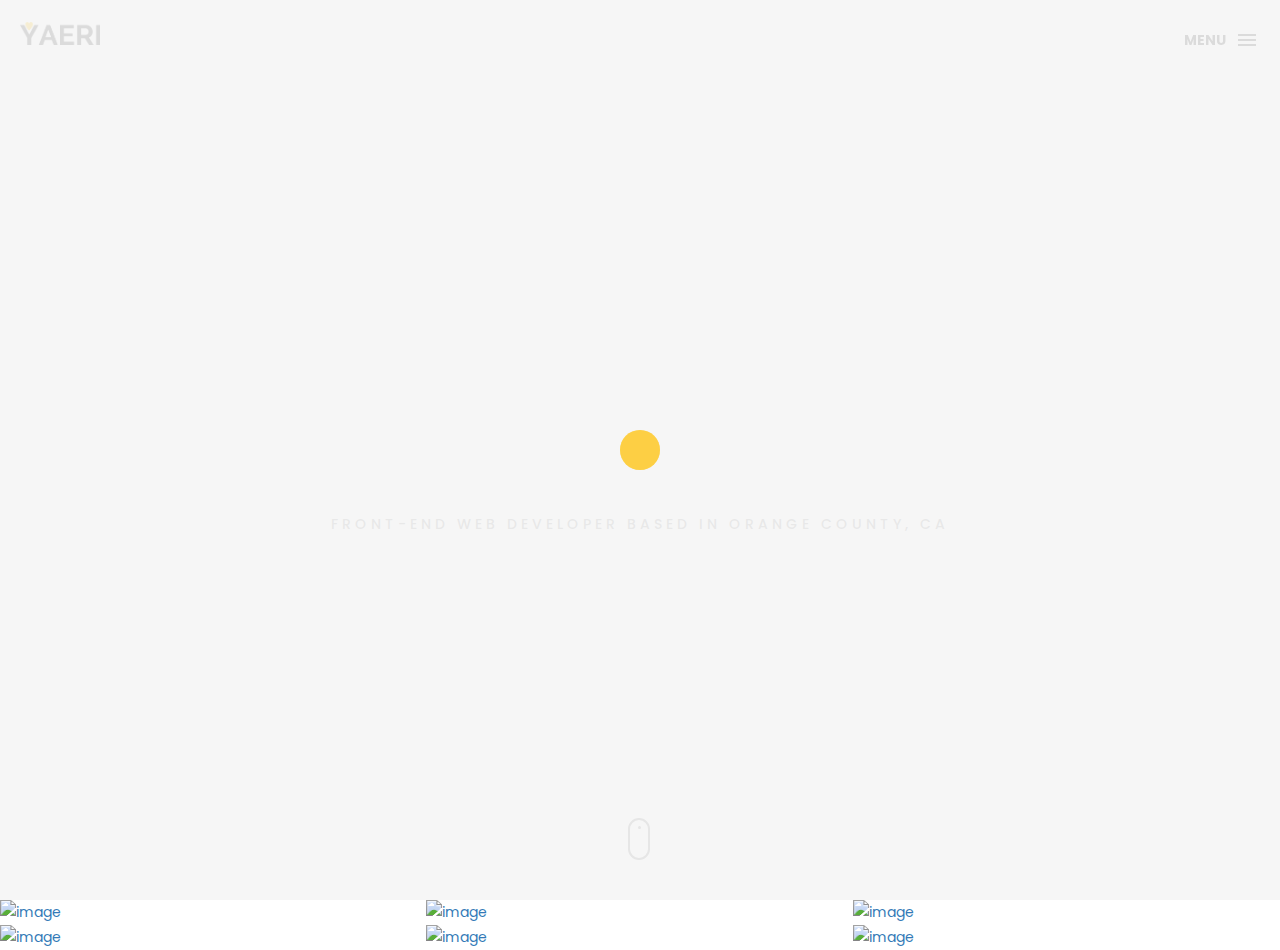
==== index.html @ 85a52a30 "about page added" ====
<!DOCTYPE html>
<html lang="en">

<head>
    <meta charset="utf-8">
    <meta http-equiv="X-UA-Compatible" content="IE=edge">
    <meta name="viewport" content="width=device-width, initial-scale=1">
    <!-- The above 3 meta tags *must* come first in the head; any other head content must come *after* these tags -->
    <title>P O R T F O L I O</title>
    <link rel="icon" href="img/fav.png" type="image/x-icon">

    <!-- Bootstrap -->
    <link href="css/bootstrap.min.css" rel="stylesheet">
    <link href="ionicons/css/ionicons.min.css" rel="stylesheet">

    <!-- main css -->
    <link href="css/style.css" rel="stylesheet">


    <!-- modernizr -->
    <script src="js/modernizr.js"></script>

    <!-- HTML5 shim and Respond.js for IE8 support of HTML5 elements and media queries -->
    <!-- WARNING: Respond.js doesn't work if you view the page via file:// -->
    <!--[if lt IE 9]>
      <script src="https://oss.maxcdn.com/html5shiv/3.7.2/html5shiv.min.js"></script>
      <script src="https://oss.maxcdn.com/respond/1.4.2/respond.min.js"></script>
    <![endif]-->
</head>

<body>

    <!-- Preloader -->
    <div id="preloader">
        <div class="pre-container">
            <div class="spinner">
                <div class="double-bounce1"></div>
                <div class="double-bounce2"></div>
            </div>
        </div>
    </div>
    <!-- end Preloader -->

    <div class="container-fluid">
        <!-- box header -->
        <header class="box-header">
            <div class="box-logo">
                <a href="index.html"><img src="img/logo.png" width="80" alt="Logo"></a>
            </div>
            <!-- box-nav -->
            <a class="box-primary-nav-trigger" href="#0">
                <span class="box-menu-text">Menu</span><span class="box-menu-icon"></span>
            </a>
            <!-- box-primary-nav-trigger -->
        </header>
        <!-- end box header -->

        <!-- nav -->
        <nav>
            <ul class="box-primary-nav">
                <li class="box-label">About me</li>

                <li><a href="index.html">Intro</a> <i class="ion-ios-circle-filled color"></i></li>
                <li><a href="about.html">About me</a></li>
                <li><a href="services.html">skills</a></li>
                <li><a href="portfolio.html">portfolio</a></li>
                <li><a href="contact.html">contact me</a></li>



                <li class="box-label">Follow me</li>

                <li class="box-social"><a href="https://www.linkedin.com/in/yaeri-lim-30314831/" target="_blank"><i class="ion-social-linkedin"></i></a></li>
                <li class="box-social"><a href="https://github.com/yaerilim" target="_blank"><i class="ion-social-github"></i></a></li>
            </ul>
        </nav>
        <!-- end nav -->

        <!-- box-intro -->
        <section class="box-intro">
            <div class="table-cell">
                <h1 class="box-headline letters rotate-2">
                    <span class="box-words-wrapper">
                        <b class="is-visible"> yaeri&nbsp;lim.</b>
                        <b>&nbsp;&nbsp;&nbsp;&nbsp;coding.</b>
                        <b>javascript.</b>
                    </span>
		        </h1>
                <h5>Front-end web developer based in Orange County, CA</h5>
            </div>

            <div class="mouse">
                <div class="scroll"></div>
            </div>
        </section>
        <!-- end box-intro -->
    </div>

    <!-- portfolio div -->
    <div class="portfolio-div">
        <div class="portfolio">
            <div class="no-padding portfolio_container">
                <!-- single work -->
                <div class="col-md-4 col-sm-12  fashion logo">
                    <a href="single-project.html" class="portfolio_item">
                        <img src="http://placehold.it/1000x1000" alt="image" class="img-responsive" />
                        <div class="portfolio_item_hover">
                            <div class="portfolio-border clearfix">
                                <div class="item_info">
                                    <span>Mockups in seconds</span>
                                    <em>Fashion / Logo</em>
                                </div>
                            </div>
                        </div>
                    </a>
                </div>
                <!-- end single work -->

                <!-- single work -->
                <div class="col-md-4 col-sm-12 ads graphics">
                    <a href="single-project.html" class="portfolio_item">
                        <img src="http://placehold.it/1000x1000" alt="image" class="img-responsive" />
                        <div class="portfolio_item_hover">
                            <div class="portfolio-border clearfix">
                                <div class="item_info">
                                    <span>Floating mockups</span>
                                    <em>Ads / Graphics</em>
                                </div>
                            </div>
                        </div>
                    </a>
                </div>
                <!-- end single work -->

                <!-- single work -->
                <div class="col-md-4 col-sm-12 photography">
                    <a href="single-project.html" class="portfolio_item">
                        <img src="http://placehold.it/1000x1000" alt="image" class="img-responsive" />
                        <div class="portfolio_item_hover">
                            <div class="portfolio-border clearfix">
                                <div class="item_info">
                                    <span>Photorealistic smartwatch</span>
                                    <em>Photography</em>
                                </div>
                            </div>
                        </div>
                    </a>
                </div>
                <!-- end single work -->

                <!-- single work -->
                <div class="col-md-4 col-sm-12 fashion ads">
                    <a href="single-project.html" class="portfolio_item">
                        <img src="http://placehold.it/1000x1000" alt="image" class="img-responsive" />
                        <div class="portfolio_item_hover">
                            <div class="portfolio-border clearfix">
                                <div class="item_info">
                                    <span>Held by hands</span>
                                    <em>Fashion / Ads</em>
                                </div>
                            </div>
                        </div>
                    </a>
                </div>
                <!-- end single work -->

                <!-- single work -->
                <div class="col-md-4 col-sm-12 graphics ads">
                    <a href="single-project.html" class="portfolio_item">
                        <img src="http://placehold.it/1000x1000" alt="image" class="img-responsive" />
                        <div class="portfolio_item_hover">
                            <div class="portfolio-border clearfix">
                                <div class="item_info">
                                    <span>Mobile devices</span>
                                    <em>Graphics / Ads</em>
                                </div>
                            </div>
                        </div>
                    </a>
                </div>
                <!-- end single work -->

                <!-- single work -->
                <div class="col-md-4 col-sm-12 photography">
                    <a href="single-project.html" class="portfolio_item">
                        <img src="http://placehold.it/1000x1000" alt="image" class="img-responsive" />
                        <div class="portfolio_item_hover">
                            <div class="portfolio-border clearfix">
                                <div class="item_info">
                                    <span>Photorealistic smartwatch</span>
                                    <em>Photography</em>
                                </div>
                            </div>
                        </div>
                    </a>
                </div>
                <!-- end single work -->
            </div>
            <!-- end portfolio_container -->
        </div>
        <!-- portfolio -->
    </div>
    <!-- end portfolio div -->



    <!-- back to top -->
    <a href="#0" class="cd-top"><i class="ion-android-arrow-up"></i></a>
    <!-- end back to top -->



    <!-- jQuery -->
    <script src="js/jquery-2.1.1.js"></script>
    <!--  plugins -->
    <script src="js/bootstrap.min.js"></script>
    <script src="js/menu.js"></script>
    <script src="js/animated-headline.js"></script>
    <script src="js/isotope.pkgd.min.js"></script>


    <!--  custom script -->
    <script src="js/custom.js"></script>

</body>

</html>
---- css/style.css ----
/*
* Box Theme
* Created by : Ahmed Eissa
* website : www.ahmedessa.net
* behance : https://www.behance.net/3essa
*/


/* Table of Content
==================================================
	- Google fonts & font family -
	- General -
    - typography -
    - Preloader -
	- Header -
    - box intro section -
    - Portfoilo section -
    - Footer -
    - About page -
    - Services page -
    - contact page -
    - Portfolio single page -
    - Responsive media queries -
*/


/* Google fonts & font family
==================================================*/

@import url(https://fonts.googleapis.com/css?family=Poppins:400,500,600,700);

/* General
==================================================*/

html,
body {
    height: 100%;
    font-family: 'Poppins', sans-serif;
    line-height: 1.8;
    color: #999
}

.no-padding {
    padding-left: 0;
    padding-right: 0;
}

.no-padding [class^="col-"] {
    padding-left: 0;
    padding-right: 0;
}

.main-container {
    padding: 100px 0;
}

.center {
    text-align: center;
}

a {
    -webkit-transition: all .3s;
    transition: all .3s
}

.uppercase {
    text-transform: uppercase;
}

.h-30 {
    height: 30px
}

.h-10 {
    height: 10px
}

.color {
    color: #ffbf00;
    font-size: 11px;
}


/* typography
==================================================*/

h1 {
    color: #393939;
    font-size: 60px;
    text-transform: uppercase;
}

h3 {
    color: #393939;
}

h5 {
    color: #ffbf00;
}


/* preloader
==================================================*/

#preloader {
    position: fixed;
    top: 0;
    left: 0;
    right: 0;
    bottom: 0;
    background-color: #f5f5f5;
    /* change if the mask should be a color other than white */
    z-index: 1000;
    /* makes sure it stays on top */
}

.pre-container {
    position: absolute;
    left: 50%;
    top: 50%;
    bottom: auto;
    right: auto;
    -webkit-transform: translateX(-50%) translateY(-50%);
    transform: translateX(-50%) translateY(-50%);
    text-align: center;
}

.spinner {
    width: 40px;
    height: 40px;
    position: relative;
    margin: 100px auto;
}

.double-bounce1,
.double-bounce2 {
    width: 100%;
    height: 100%;
    border-radius: 50%;
    background-color: #ffbf00;
    opacity: 0.6;
    position: absolute;
    top: 0;
    left: 0;
    -webkit-animation: bounce 2.0s infinite ease-in-out;
    animation: bounce 2.0s infinite ease-in-out;
}

.double-bounce2 {
    -webkit-animation-delay: -1.0s;
    animation-delay: -1.0s;
}

@-webkit-keyframes bounce {
    0%,
    100% {
        -webkit-transform: scale(0.0)
    }
    50% {
        -webkit-transform: scale(1.0)
    }
}

@keyframes bounce {
    0%,
    100% {
        transform: scale(0.0);
        -webkit-transform: scale(0.0);
    }
    50% {
        transform: scale(1.0);
        -webkit-transform: scale(1.0);
    }
}


/* headr
==================================================*/

.box-header {
    position: absolute;
    top: 0;
    left: 0;
    background: rgba(255, 255, 255, 0.95);
    height: 50px;
    width: 100%;
    z-index: 3;
    box-shadow: 0 1px 2px rgba(0, 0, 0, 0.3);
    -webkit-font-smoothing: antialiased;
    -moz-osx-font-smoothing: grayscale;
}

.box-header {
    height: 80px;
    background: transparent;
    box-shadow: none;
}

.box-header {
    -webkit-transition: background-color 0.3s;
    transition: background-color 0.3s;
    -webkit-transform: translate3d(0, 0, 0);
    transform: translate3d(0, 0, 0);
    -webkit-backface-visibility: hidden;
    backface-visibility: hidden;
}

.box-header.is-fixed {
    position: fixed;
    top: -80px;
    background-color: rgba(255, 255, 255, 0.96);
    -webkit-transition: -webkit-transform 0.3s;
    transition: -webkit-transform 0.3s;
    transition: transform 0.3s;
    transition: transform 0.3s, -webkit-transform 0.3s;
}

.box-header.is-visible {
    -webkit-transform: translate3d(0, 100%, 0);
    transform: translate3d(0, 100%, 0);
}

.box-header.menu-is-open {
    background-color: rgba(255, 255, 255, 0.96);
}

.box-logo {
    display: block;
    padding: 20px;
}

.box-primary-nav-trigger {
    position: absolute;
    right: 0;
    top: 0;
    height: 100%;
    width: 50px;
    background-color: #fff;
}

.box-primary-nav-trigger .box-menu-text {
    color: #393939;
    text-transform: uppercase;
    font-weight: 700;
    display: none;
}

.box-primary-nav-trigger .box-menu-icon {
    display: inline-block;
    position: absolute;
    left: 50%;
    top: 50%;
    bottom: auto;
    right: auto;
    -webkit-transform: translateX(-50%) translateY(-50%);
    transform: translateX(-50%) translateY(-50%);
    width: 18px;
    height: 2px;
    background-color: #393939;
    -webkit-transition: background-color 0.3s;
    transition: background-color 0.3s;
    list-style: none;
}

.box-primary-nav-trigger .box-menu-icon::before,
.box-primary-nav-trigger .box-menu-icon:after {
    content: '';
    width: 100%;
    height: 100%;
    position: absolute;
    background-color: #393939;
    right: 0;
    -webkit-transition: -webkit-transform .3s, top .3s, background-color 0s;
    -webkit-transition: top .3s, background-color 0s, -webkit-transform .3s;
    transition: top .3s, background-color 0s, -webkit-transform .3s;
    transition: transform .3s, top .3s, background-color 0s;
    transition: transform .3s, top .3s, background-color 0s, -webkit-transform .3s;
}

.box-primary-nav-trigger .box-menu-icon::before {
    top: -5px;
}

.box-primary-nav-trigger .box-menu-icon::after {
    top: 5px;
}

.box-primary-nav-trigger .box-menu-icon.is-clicked {
    background-color: rgba(255, 255, 255, 0);
}

.box-primary-nav-trigger .box-menu-icon.is-clicked::before,
.box-primary-nav-trigger .box-menu-icon.is-clicked::after {
    background-color: 393939;
}

.box-primary-nav-trigger .box-menu-icon.is-clicked::before {
    top: 0;
    -webkit-transform: rotate(135deg);
    transform: rotate(135deg);
}

.box-primary-nav-trigger .box-menu-icon.is-clicked::after {
    top: 0;
    -webkit-transform: rotate(225deg);
    transform: rotate(225deg);
}

.box-primary-nav-trigger {
    width: 100px;
    padding-left: 1em;
    background-color: transparent;
    height: 30px;
    line-height: 30px;
    right: 10px;
    top: 50%;
    bottom: auto;
    -webkit-transform: translateY(-50%);
    transform: translateY(-50%);
}

.box-primary-nav-trigger .box-menu-text {
    display: inline-block;
}

.box-primary-nav-trigger .box-menu-icon {
    left: auto;
    right: 1em;
    -webkit-transform: translateX(0) translateY(-50%);
    transform: translateX(0) translateY(-50%);
}

.box-primary-nav {
    position: fixed;
    left: 0;
    top: 0;
    height: 100%;
    width: 100%;
    background: rgba(0, 0, 0, 0.96);
    z-index: 2;
    text-align: center;
    padding: 50px 0;
    -webkit-backface-visibility: hidden;
    backface-visibility: hidden;
    overflow: auto;
    -webkit-overflow-scrolling: touch;
    -webkit-transform: translateY(-100%);
    transform: translateY(-100%);
    -webkit-transition-property: -webkit-transform;
    transition-property: -webkit-transform;
    transition-property: transform;
    transition-property: transform, -webkit-transform;
    -webkit-transition-duration: 0.4s;
    transition-duration: 0.4s;
    list-style: none;
}

.box-primary-nav li {
    font-size: 22px;
    font-size: 1.375rem;
    font-weight: 300;
    -webkit-font-smoothing: antialiased;
    -moz-osx-font-smoothing: grayscale;
    margin: .2em 0;
    text-transform: capitalize;
}

.box-primary-nav a {
    display: inline-block;
    padding: .4em 1em;
    border-radius: 0.25em;
    -webkit-transition: all 0.2s;
    transition: all 0.2s;
    color: #fff;
    text-decoration: none;
    font-weight: bold;
}
.box-primary-nav a:focus {
    outline: none;
}

.no-touch .box-primary-nav a:hover {
    text-decoration: none;
    color: #ddd;
}

.box-primary-nav .box-label {
    color: #ffbf00;
    text-transform: uppercase;
    font-weight: 700;
    font-size: 17px;
    margin: 2.4em 0 .8em;
}

.box-primary-nav .box-social {
    display: inline-block;
    margin: 10px .4em;
}

.box-primary-nav .box-social a {
    width: 30px;
    height: 30px;
    padding: 0;
    font-size: 30px
}

.box-primary-nav.is-visible {
    -webkit-transform: translateY(0);
    transform: translateY(0);
}

.box-primary-nav {
    padding: 150px 0 0;
}

.box-primary-nav li {
    font-size: 18px;
}


/* box-intro
==================================================*/

.box-intro {
    text-align: center;
    display: table;
    height: 100vh;
    width: 100%;
}

.box-intro .table-cell {
    display: table-cell;
    vertical-align: middle;
}

.box-intro em {
    font-style: normal;
    text-transform: uppercase
}

b i:last-child {
    color: #ffbf00 !important;
}

.box-intro h5 {
    letter-spacing: 4px;
    text-transform: uppercase;
    color: #999;
    line-height: 1.7
}


/* mouse effect */

.mouse {
    position: absolute;
    width: 22px;
    height: 42px;
    bottom: 40px;
    left: 50%;
    margin-left: -12px;
    border-radius: 15px;
    border: 2px solid #888;
    -webkit-animation: intro 1s;
    animation: intro 1s;
}

.scroll {
    display: block;
    width: 3px;
    height: 3px;
    margin: 6px auto;
    border-radius: 4px;
    background: #888;
    -webkit-animation: finger 2s infinite;
    animation: finger 2s infinite;
}

@-webkit-keyframes intro {
    0% {
        opacity: 0;
        -webkit-transform: translateY(40px);
        transform: translateY(40px);
    }
    100% {
        opacity: 1;
        -webkit-transform: translateY(0);
        transform: translateY(0);
    }
}

@keyframes intro {
    0% {
        opacity: 0;
        -webkit-transform: translateY(40px);
        transform: translateY(40px);
    }
    100% {
        opacity: 1;
        -webkit-transform: translateY(0);
        transform: translateY(0);
    }
}

@-webkit-keyframes finger {
    0% {
        opacity: 1;
    }
    100% {
        opacity: 0;
        -webkit-transform: translateY(20px);
        transform: translateY(20px);
    }
}

@keyframes finger {
    0% {
        opacity: 1;
    }
    100% {
        opacity: 0;
        -webkit-transform: translateY(20px);
        transform: translateY(20px);
    }
}


/* text rotate */

.box-headline {
    font-size: 130px;
    line-height: 1.0;
}

.box-words-wrapper {
    display: inline-block;
    position: relative;
}

.box-words-wrapper b {
    display: inline-block;
    position: absolute;
    white-space: nowrap;
    left: 0;
    top: 0;
}

.box-words-wrapper b.is-visible {
    position: relative;
}

.no-js .box-words-wrapper b {
    opacity: 0;
}

.no-js .box-words-wrapper b.is-visible {
    opacity: 1;
}

.box-headline.rotate-2 .box-words-wrapper {
    -webkit-perspective: 300px;
    perspective: 300px;
}

.box-headline.rotate-2 i,
.box-headline.rotate-2 em {
    display: inline-block;
    -webkit-backface-visibility: hidden;
    backface-visibility: hidden;
}

.box-headline.rotate-2 b {
    opacity: 0;
}

.box-headline.rotate-2 i {
    -webkit-transform-style: preserve-3d;
    transform-style: preserve-3d;
    -webkit-transform: translateZ(-20px) rotateX(90deg);
    transform: translateZ(-20px) rotateX(90deg);
    opacity: 0;
}

.is-visible .box-headline.rotate-2 i {
    opacity: 1;
}

.box-headline.rotate-2 i.in {
    -webkit-animation: box-rotate-2-in 0.4s forwards;
    animation: box-rotate-2-in 0.4s forwards;
}

.box-headline.rotate-2 i.out {
    -webkit-animation: box-rotate-2-out 0.4s forwards;
    animation: box-rotate-2-out 0.4s forwards;
}

.box-headline.rotate-2 em {
    -webkit-transform: translateZ(20px);
    transform: translateZ(20px);
}

.no-csstransitions .box-headline.rotate-2 i {
    -webkit-transform: rotateX(0deg);
    transform: rotateX(0deg);
    opacity: 0;
}

.no-csstransitions .box-headline.rotate-2 i em {
    -webkit-transform: scale(1);
    transform: scale(1);
}

.no-csstransitions .box-headline.rotate-2 .is-visible i {
    opacity: 1;
}

@-webkit-keyframes box-rotate-2-in {
    0% {
        opacity: 0;
        -webkit-transform: translateZ(-20px) rotateX(90deg);
    }
    60% {
        opacity: 1;
        -webkit-transform: translateZ(-20px) rotateX(-10deg);
    }
    100% {
        opacity: 1;
        -webkit-transform: translateZ(-20px) rotateX(0deg);
    }
}

@keyframes box-rotate-2-in {
    0% {
        opacity: 0;
        -webkit-transform: translateZ(-20px) rotateX(90deg);
        transform: translateZ(-20px) rotateX(90deg);
    }
    60% {
        opacity: 1;
        -webkit-transform: translateZ(-20px) rotateX(-10deg);
        transform: translateZ(-20px) rotateX(-10deg);
    }
    100% {
        opacity: 1;
        -webkit-transform: translateZ(-20px) rotateX(0deg);
        transform: translateZ(-20px) rotateX(0deg);
    }
}

@-webkit-keyframes box-rotate-2-out {
    0% {
        opacity: 1;
        -webkit-transform: translateZ(-20px) rotateX(0);
    }
    60% {
        opacity: 0;
        -webkit-transform: translateZ(-20px) rotateX(-100deg);
    }
    100% {
        opacity: 0;
        -webkit-transform: translateZ(-20px) rotateX(-90deg);
    }
}

@keyframes box-rotate-2-out {
    0% {
        opacity: 1;
        -webkit-transform: translateZ(-20px) rotateX(0);
        transform: translateZ(-20px) rotateX(0);
    }
    60% {
        opacity: 0;
        -webkit-transform: translateZ(-20px) rotateX(-100deg);
        transform: translateZ(-20px) rotateX(-100deg);
    }
    100% {
        opacity: 0;
        -webkit-transform: translateZ(-20px) rotateX(-90deg);
        transform: translateZ(-20px) rotateX(-90deg);
    }
}


/* portfolio section
==================================================*/

.portfolio .categories-grid span {
    font-size: 30px;
    margin-bottom: 30px;
    display: inline-block;
}

.portfolio .categories-grid .categories ul li {
    list-style: none;
    margin: 20px 0;
}

.portfolio .categories-grid .categories ul li a {
    display: inline-block;
    color: #60606e;
    padding: 0 10px;
    margin: 0 10px;
    -webkit-transition: all .2s ease-in-out .2s;
    transition: all .2s ease-in-out .2s;
}

.portfolio .categories-grid .categories ul li a:hover,
.portfolio .categories-grid .categories ul li a:focus {
    text-decoration: none;
}

.portfolio .categories-grid .categories ul li a.active {
    margin-left: 0;
    background-color: #ffbf00;
    padding: 0px 20px;
    color: white;
    border-radius: 25px;
    text-decoration: none;
}

.portfolio_filter {
    padding-left: 0;
}

.portfolio_item {
    position: relative;
    overflow: hidden;
    display: block;
}

.portfolio_item .portfolio_item_hover {
    position: absolute;
    top: 0px;
    left: 0px;
    height: 100%;
    width: 100%;
    background-color: rgba(0, 0, 0, .8);
    -webkit-transform: translate(-100%);
    transform: translate(-100%);
    opacity: 0;
    -webkit-transition: all .2s ease-in-out;
    transition: all .2s ease-in-out;
}

.portfolio_item .portfolio_item_hover .item_info {
    text-align: center;
    position: absolute;
    top: 50%;
    left: 50%;
    -webkit-transform: translate(-50%, -50%);
    transform: translate(-50%, -50%);
    padding: 10px;
    width: 100%;
    font-weight: bold;
}

.portfolio_item .portfolio_item_hover .item_info span {
    display: block;
    color: #fff;
    font-size: 18px;
    -webkit-transform: translateX(-100px);
    transform: translateX(-100px);
    -webkit-transition: all .2s ease-in-out .2s;
    transition: all .2s ease-in-out .2s;
    opacity: 0;
}

.portfolio_item .portfolio_item_hover .item_info em {
    font-style: normal;
    display: inline-block;
    background-color: #ffbf00;
    padding: 5px 20px;
    border-radius: 25px;
    color: #333;
    margin-top: 10px;
    -webkit-transform: translateX(-100px);
    transform: translateX(-100px);
    -webkit-transition: all .3s ease-in-out .3s;
    transition: all .3s ease-in-out .3s;
    opacity: 0;
    font-size: 10px;
    letter-spacing: 2px;
}

.portfolio_item:hover .portfolio_item_hover {
    opacity: 1;
    -webkit-transform: translateX(0);
    transform: translateX(0);
}

.portfolio_item:hover .item_info em,
.portfolio_item:hover .item_info span {
    opacity: 1;
    -webkit-transform: translateX(0);
    transform: translateX(0);
}

.portfolio .categories-grid .categories ul li {
    float: left;
}

.portfolio .categories-grid .categories ul li a {
    padding: 0 10px;
    -webkit-transition: all .2s ease-in-out .2s;
    transition: all .2s ease-in-out .2s;
}

.portfolio_filter {
    padding-left: 0;
    display: inline-block;
    margin: 0 auto;
    text-align: center;
    margin-bottom: 50px;
}

.portfolio-inner {
    padding-bottom: 0 !important;
    padding-top: 55px;
}


/* footer
==================================================*/

footer {
    padding: 30px 0;
    text-align: center;
    background: #f5f5f5
}

.copyright {
    color: #ccc;
    margin-bottom: 0;
}

footer img {
    margin: 0 auto;
}


/* backto top
==================================================*/

.cd-top {
    display: inline-block;
    height: 40px;
    width: 40px;
    position: fixed;
    bottom: 20px;
    line-height: 40px;
    font-size: 20px;
    right: 10px;
    text-align: center;
    color: #fff;
    background: rgba(255, 191, 0, 0.8);
    visibility: hidden;
    opacity: 0;
    -webkit-transition: opacity .3s 0s, visibility 0s .3s;
    transition: opacity .3s 0s, visibility 0s .3s;
}

.cd-top.cd-is-visible,
.cd-top.cd-fade-out,
.no-touch .cd-top:hover {
    -webkit-transition: opacity .3s 0s, visibility 0s 0s;
    transition: opacity .3s 0s, visibility 0s 0s;
}

.cd-top.cd-is-visible {
    /* the button becomes visible */
    visibility: visible;
    opacity: 1;
}

.cd-top.cd-fade-out {
    opacity: .5;
}

.no-touch .cd-top:hover,
.no-touch .cd-top:focus {
    background-color: #ffbf00;
    opacity: 1;
    color: #fff;
}


/* About page
==================================================*/

.top-bar {
    color: #333;
    padding: 150px 0 150px;
    background: -webkit-linear-gradient( rgba(255, 255, 255, .8), rgba(255, 255, 255, .8)), url(../img/01.jpg);
    background: linear-gradient( rgba(255, 255, 255, .8), rgba(255, 255, 255, .8)), url(../img/01.jpg);
    background-size: cover;
    background-attachment: fixed;
    background-position: center center;
    text-align: center;
}

.top-bar h1 {
    font-size: 60px;
    text-transform: uppercase;
    font-weight: 700;
    color: #999;
    line-height: 50px;
}

.top-bar p {
    font-size: 15px;
    text-transform: uppercase;
    font-weight: 500;
    color: #777;
}

.top-bar p a {
    color: #777;
}

.top-bar p a:hover,
.top-bar p a:focus {
    color: #555;
    text-decoration: none;
}

.social-ul {
    list-style: none;
    display: inline-block;
    padding-left: 0;
}

.social-ul li {
    margin: 0 10px;
    float: left;
}

.social-ul li a {
    font-size: 25px;
    color: #555;
    -webkit-transition: all .3s;
    transition: all .3s;
}

.social-ul li a:hover {
    color: #888;
}


/* Services page
==================================================*/

.size-50 {
    font-size: 50px;
}

.service-box {
    margin-bottom: 30px;
}

.service-box h3 {
    margin-top: 0;
}


/* contact page
==================================================*/

.details-text i {
    margin-right: 10px;
}

.textarea-contact {
    height: 200px;
    width: 100%;
    border: solid 1px rgba(0, 0, 0, .1);
    position: relative;
}

.textarea-contact textarea {
    height: 100%;
    width: 100%;
    border: 0;
    padding: 20px;
    background-color: transparent;
    float: left;
    z-index: 2;
    font-size: 14px;
    color: #9a9a9a;
    resize: none;
}

.textarea-contact > span {
    position: absolute;
    top: 20px;
    left: 20px;
    -webkit-transform: translateY(-50%);
    transform: translateY(-50%);
    font-size: 12px;
    text-transform: uppercase;
    color: #cdcdcd;
    -webkit-transition: all .2s ease-in-out;
    transition: all .2s ease-in-out;
    z-index: 1;
}

.input-contact {
    height: 40px;
    width: 100%;
    border: solid 1px rgba(0, 0, 0, .1);
    position: relative;
    margin-bottom: 30px;
}

.input-contact input[type="text"] {
    height: 100%;
    width: 100%;
    border: 0;
    padding: 0 20px;
    float: left;
    position: relative;
    background-color: transparent;
    z-index: 2;
    font-size: 14px;
    color: #9a9a9a;
}

.input-contact > span {
    position: absolute;
    top: 50%;
    left: 20px;
    -webkit-transform: translateY(-50%);
    transform: translateY(-50%);
    font-size: 12px;
    text-transform: uppercase;
    color: #cdcdcd;
    -webkit-transition: all .2s ease-in-out;
    transition: all .2s ease-in-out;
    z-index: 1;
}

.input-contact > span.active,
.textarea-contact > span.active {
    color: #ffbf00;
    font-size: 10px;
    top: 0px;
    left: 5px;
    background-color: #fff;
    padding: 5px
}

input:focus,
textarea:focus {
    outline: none;
}

.contact-info {
    margin-top: 20px;
}

.contact-info i {
    height: 30px;
    width: 30px;
    display: inline-block;
    background: #ffbf00;
    text-align: center;
    line-height: 33px;
    margin-right: 10px;
    color: #fff;
    font-size: 21px;
}

.contact-info p {
    display: inline-block;
    margin-right: 20px;
}

.btn-box {
    background: #ffbf00;
    padding: 10px 50px;
    border-radius: 0;
    color: #fff;
    margin-top: 20px;
    text-transform: uppercase;
    letter-spacing: 2px;
    font-weight: 500;
}

.btn-box:hover,
.btn-box:focus {
    background: #F5B700;
    color: #fff;
}


/* single project page
==================================================*/

.cat-ul {
    padding-left: 0;
    list-style: none
}

.cat-ul li i {
    margin-right: 10px;
    color: #ffbf00;
}


/* Responsive media queries
==================================================*/

@media (max-width: 991px) {
    .portfolio .categories-grid span {
        margin-bottom: 0;
        text-align: center;
        width: 100%;
    }
    .portfolio .categories-grid .categories ul li {
        text-align: center;
    }
    .portfolio .categories-grid .categories ul li a {
        margin-left: 0;
    }
    .col-md-6 h3 {
        margin-top: 30px;
    }
}

@media only screen and (max-width: 670px) {
    .box-headline {
        font-size: 100px;
    }
    .box-intro h5 {
        font-size: 12px;
    }
    .box-primary-nav a {
        padding: 5px 1em;
        font-size: 14px;
    }
    .box-primary-nav {
        padding: 80px 0 0;
    }
    .box-primary-nav .box-social a {
        font-size: 23px;
    }
    .top-bar h1 {
        font-size: 40px;
        line-height: 30px;
    }
    .portfolio .categories-grid .categories ul li {
        float: none;
    }
}

@media only screen and (max-width: 520px) {
    .box-headline {
        font-size: 80px;
    }
    .box-intro h5 {
        font-size: 12px;
    }
    .main-container {
        padding: 50px 0;
    }
}

@media only screen and (max-width: 420px) {
    .box-headline {
        font-size: 50px;
    }
    .box-intro h5 {
        font-size: 12px;
    }
    .top-bar h1 {
        font-size: 30px;
        line-height: 30px;
    }
}
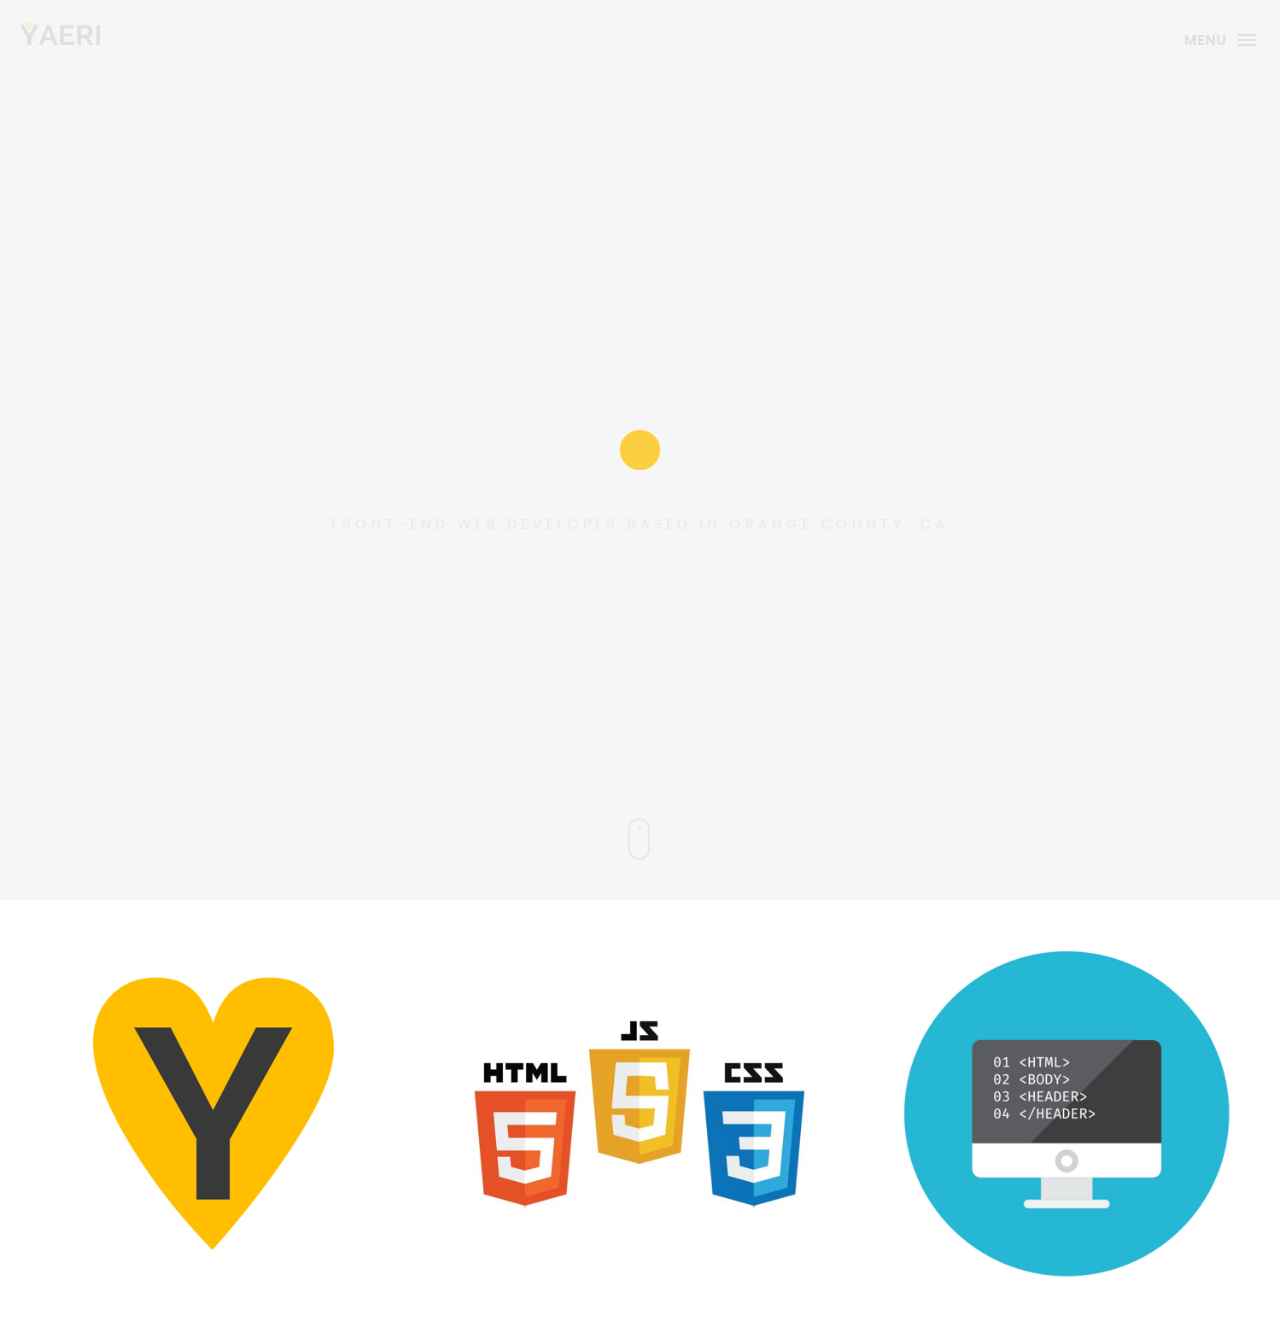
==== commit d5a4415c: "main page fixed" ====
--- a/index.html
+++ b/index.html
@@ -102,13 +102,12 @@
             <div class="no-padding portfolio_container">
                 <!-- single work -->
                 <div class="col-md-4 col-sm-12  fashion logo">
-                    <a href="single-project.html" class="portfolio_item">
-                        <img src="http://placehold.it/1000x1000" alt="image" class="img-responsive" />
+                    <a href="about.html" class="portfolio_item">
+                        <img src="img/about.jpg" alt="image" class="img-responsive" />
                         <div class="portfolio_item_hover">
                             <div class="portfolio-border clearfix">
                                 <div class="item_info">
-                                    <span>Mockups in seconds</span>
-                                    <em>Fashion / Logo</em>
+                                    <span style="font-size: 30px">About Me</span>
                                 </div>
                             </div>
                         </div>
@@ -118,13 +117,12 @@
 
                 <!-- single work -->
                 <div class="col-md-4 col-sm-12 ads graphics">
-                    <a href="single-project.html" class="portfolio_item">
-                        <img src="http://placehold.it/1000x1000" alt="image" class="img-responsive" />
+                    <a href="services.html" class="portfolio_item">
+                        <img src="img/skills.jpg" alt="image" class="img-responsive" />
                         <div class="portfolio_item_hover">
                             <div class="portfolio-border clearfix">
                                 <div class="item_info">
-                                    <span>Floating mockups</span>
-                                    <em>Ads / Graphics</em>
+                                    <span style="font-size: 30px">Skills</span>
                                 </div>
                             </div>
                         </div>
@@ -134,61 +132,12 @@
 
                 <!-- single work -->
                 <div class="col-md-4 col-sm-12 photography">
-                    <a href="single-project.html" class="portfolio_item">
-                        <img src="http://placehold.it/1000x1000" alt="image" class="img-responsive" />
+                    <a href="portfolio.html" class="portfolio_item">
+                        <img src="img/portfolio.jpg" alt="image" class="img-responsive" />
                         <div class="portfolio_item_hover">
                             <div class="portfolio-border clearfix">
                                 <div class="item_info">
-                                    <span>Photorealistic smartwatch</span>
-                                    <em>Photography</em>
-                                </div>
-                            </div>
-                        </div>
-                    </a>
-                </div>
-                <!-- end single work -->
-
-                <!-- single work -->
-                <div class="col-md-4 col-sm-12 fashion ads">
-                    <a href="single-project.html" class="portfolio_item">
-                        <img src="http://placehold.it/1000x1000" alt="image" class="img-responsive" />
-                        <div class="portfolio_item_hover">
-                            <div class="portfolio-border clearfix">
-                                <div class="item_info">
-                                    <span>Held by hands</span>
-                                    <em>Fashion / Ads</em>
-                                </div>
-                            </div>
-                        </div>
-                    </a>
-                </div>
-                <!-- end single work -->
-
-                <!-- single work -->
-                <div class="col-md-4 col-sm-12 graphics ads">
-                    <a href="single-project.html" class="portfolio_item">
-                        <img src="http://placehold.it/1000x1000" alt="image" class="img-responsive" />
-                        <div class="portfolio_item_hover">
-                            <div class="portfolio-border clearfix">
-                                <div class="item_info">
-                                    <span>Mobile devices</span>
-                                    <em>Graphics / Ads</em>
-                                </div>
-                            </div>
-                        </div>
-                    </a>
-                </div>
-                <!-- end single work -->
-
-                <!-- single work -->
-                <div class="col-md-4 col-sm-12 photography">
-                    <a href="single-project.html" class="portfolio_item">
-                        <img src="http://placehold.it/1000x1000" alt="image" class="img-responsive" />
-                        <div class="portfolio_item_hover">
-                            <div class="portfolio-border clearfix">
-                                <div class="item_info">
-                                    <span>Photorealistic smartwatch</span>
-                                    <em>Photography</em>
+                                    <span style="font-size: 30px">Portfolio</span>
                                 </div>
                             </div>
                         </div>
--- a/css/style.css
+++ b/css/style.css
@@ -1024,6 +1024,18 @@
     font-size: 14px;
     color: #9a9a9a;
 }
+.input-contact input[type="email"] {
+    height: 100%;
+    width: 100%;
+    border: 0;
+    padding: 0 20px;
+    float: left;
+    position: relative;
+    background-color: transparent;
+    z-index: 2;
+    font-size: 14px;
+    color: #9a9a9a;
+}
 
 .input-contact > span {
     position: absolute;
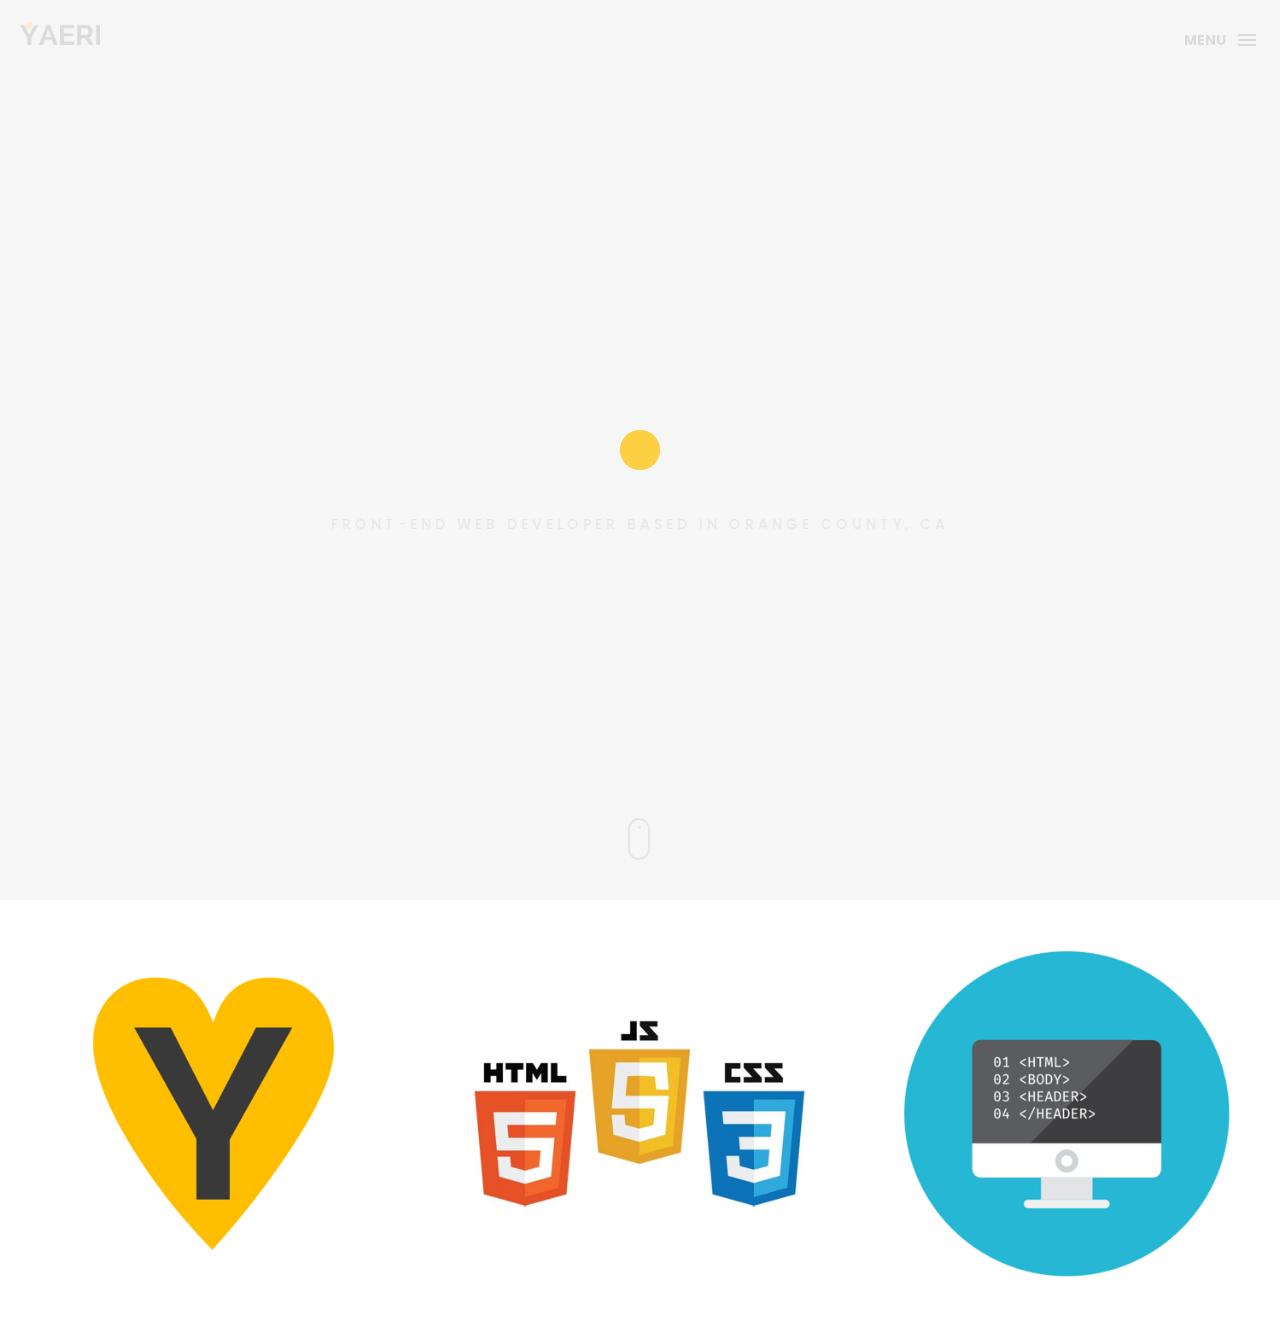
==== commit 4285dcd8: "finished portfolio page" ====
--- a/index.html
+++ b/index.html
@@ -6,7 +6,7 @@
     <meta http-equiv="X-UA-Compatible" content="IE=edge">
     <meta name="viewport" content="width=device-width, initial-scale=1">
     <!-- The above 3 meta tags *must* come first in the head; any other head content must come *after* these tags -->
-    <title>P O R T F O L I O</title>
+    <title>Y A E R I L I M</title>
     <link rel="icon" href="img/fav.png" type="image/x-icon">
 
     <!-- Bootstrap -->
@@ -19,6 +19,18 @@
 
     <!-- modernizr -->
     <script src="js/modernizr.js"></script>
+
+    <!-- google analytics -->
+    <script>
+        (function(i,s,o,g,r,a,m){i['GoogleAnalyticsObject']=r;i[r]=i[r]||function(){
+                (i[r].q=i[r].q||[]).push(arguments)},i[r].l=1*new Date();a=s.createElement(o),
+            m=s.getElementsByTagName(o)[0];a.async=1;a.src=g;m.parentNode.insertBefore(a,m)
+        })(window,document,'script','https://www.google-analytics.com/analytics.js','ga');
+
+        ga('create', 'UA-96940993-1', 'auto');
+        ga('send', 'pageview');
+
+    </script>
 
     <!-- HTML5 shim and Respond.js for IE8 support of HTML5 elements and media queries -->
     <!-- WARNING: Respond.js doesn't work if you view the page via file:// -->
